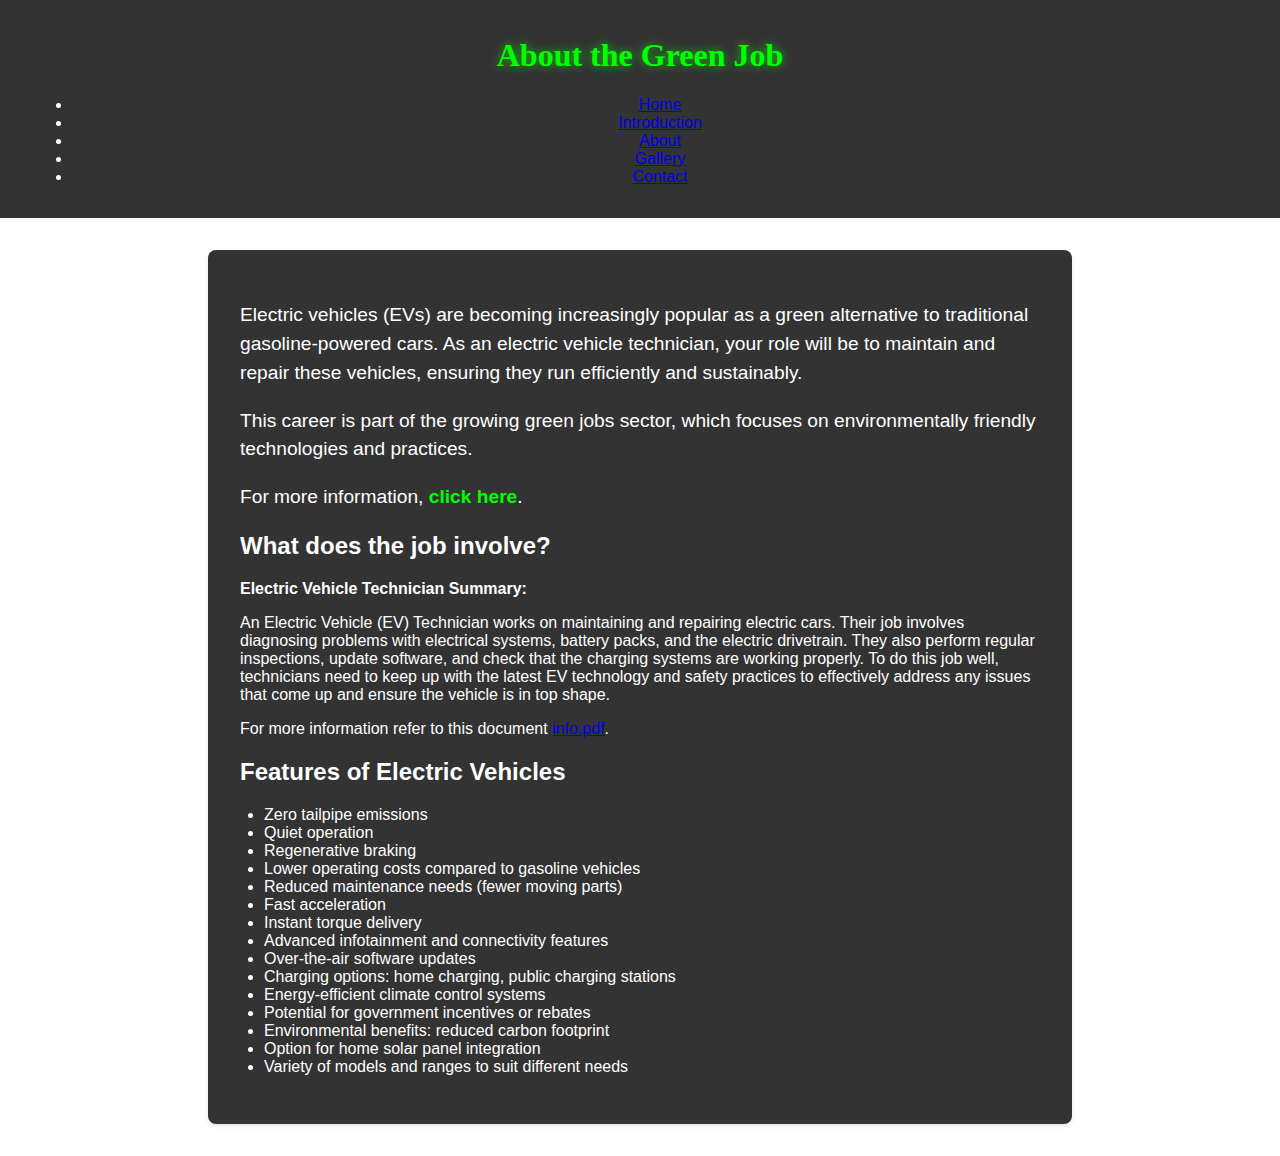
==== about page 2.html @ 12be07f4 "Add files via upload" ====
<!DOCTYPE html>
<html lang="en">
<head>
    <meta charset="UTF-8">
    <meta name="viewport" content="width=device-width, initial-scale=1.0">
    <title>About the Green Job</title>
    <link rel="stylesheet" href="Nooru animations.css">
    <style>
        /* Styles for the about page */
        body {
            font-family: 'Roboto', sans-serif;
            color: #FFFFFF; /* White Color */
            background: url('data/back.jpg') no-repeat center center fixed;
            background-size: cover;
            margin: 0;
            padding: 0;
            overflow: hidden;
        }
        header {
            background: rgba(0, 0, 0, 0.8);
            padding: 1rem 2rem;
            text-align: center;
            animation: slideIn 1s ease-in-out;
        }
        header h1 {
            font-family: 'Roboto Slab', serif;
            color: #00FF00; /* Bright Green */
            text-shadow: 0 0 10px rgba(0, 255, 0, 0.7);
        }
        main {
            padding: 2rem;
            background: rgba(0, 0, 0, 0.8);
            border-radius: 8px;
            box-shadow: 0 2px 4px rgba(0, 0, 0, 0.1);
            max-width: 800px;
            margin: 2rem auto;
            animation: fadeIn 2s ease-in-out;
            overflow-y: auto;
            max-height: calc(100vh - 4rem); /* Adjust this value to fit your header and padding */
        }
        @keyframes fadeIn {
            from { opacity: 0; }
            to { opacity: 1; }
        }
        @keyframes slideIn {
            from { transform: translateY(-100%); opacity: 0; }
            to { transform: translateY(0); opacity: 1; }
        }
        .job-description {
            font-size: 1.2rem;
            line-height: 1.5;
        }
        .job-description a {
            color: #00FF00; /* Bright Green */
            text-decoration: none;
            font-weight: bold;
            transition: color 0.3s ease;
        }
        .job-description a:hover {
            color: #006400; /* Dark Green */
            text-decoration: underline;
        }
        .features-list {
            margin-top: 1rem;
            padding-left: 1.5rem;
            list-style-type: disc;
        }
        html {
            scroll-behavior: smooth;
        }
    </style>
</head>
<body>
    <header>
        <h1>About the Green Job</h1>
        <nav>
            <ul>
                <li><a href="index.html">Home</a></li>
                <li><a href="intro page 1.html">Introduction</a></li>
                <li><a href="about page 2.html">About</a></li>
                <li><a href="gallery page 3.html">Gallery</a></li>
                <li><a href="contact-us.html">Contact</a></li>
            </ul>
        </nav>
    </header>
    <main>
        <section class="job-description">
            <p>Electric vehicles (EVs) are becoming increasingly popular as a green alternative to traditional gasoline-powered cars. As an electric vehicle technician, your role will be to maintain and repair these vehicles, ensuring they run efficiently and sustainably.</p>
            <p>This career is part of the growing green jobs sector, which focuses on environmentally friendly technologies and practices.</p>
            <p>For more information, <a href="info.pdf">click here</a>.</p>
        </section>

        <section>
            <h2>What does the job involve?</h2>
            <p><strong>Electric Vehicle Technician Summary:</strong></p>
            <p>An Electric Vehicle (EV) Technician works on maintaining and repairing electric cars. Their job involves diagnosing problems with electrical systems, battery packs, and the electric drivetrain. They also perform regular inspections, update software, and check that the charging systems are working properly. To do this job well, technicians need to keep up with the latest EV technology and safety practices to effectively address any issues that come up and ensure the vehicle is in top shape.</p>
            <p>For more information refer to this document <a href="info.pdf">info.pdf</a>.</p>
        </section>

        <section>
            <h2>Features of Electric Vehicles</h2>
            <ul class="features-list">
                <li>Zero tailpipe emissions</li>
                <li>Quiet operation</li>
                <li>Regenerative braking</li>
                <li>Lower operating costs compared to gasoline vehicles</li>
                <li>Reduced maintenance needs (fewer moving parts)</li>
                <li>Fast acceleration</li>
                <li>Instant torque delivery</li>
                <li>Advanced infotainment and connectivity features</li>
                <li>Over-the-air software updates</li>
                <li>Charging options: home charging, public charging stations</li>
                <li>Energy-efficient climate control systems</li>
                <li>Potential for government incentives or rebates</li>
                <li>Environmental benefits: reduced carbon footprint</li>
                <li>Option for home solar panel integration</li>
                <li>Variety of models and ranges to suit different needs</li>
            </ul>
        </section>
    </main>
</body>
</html>
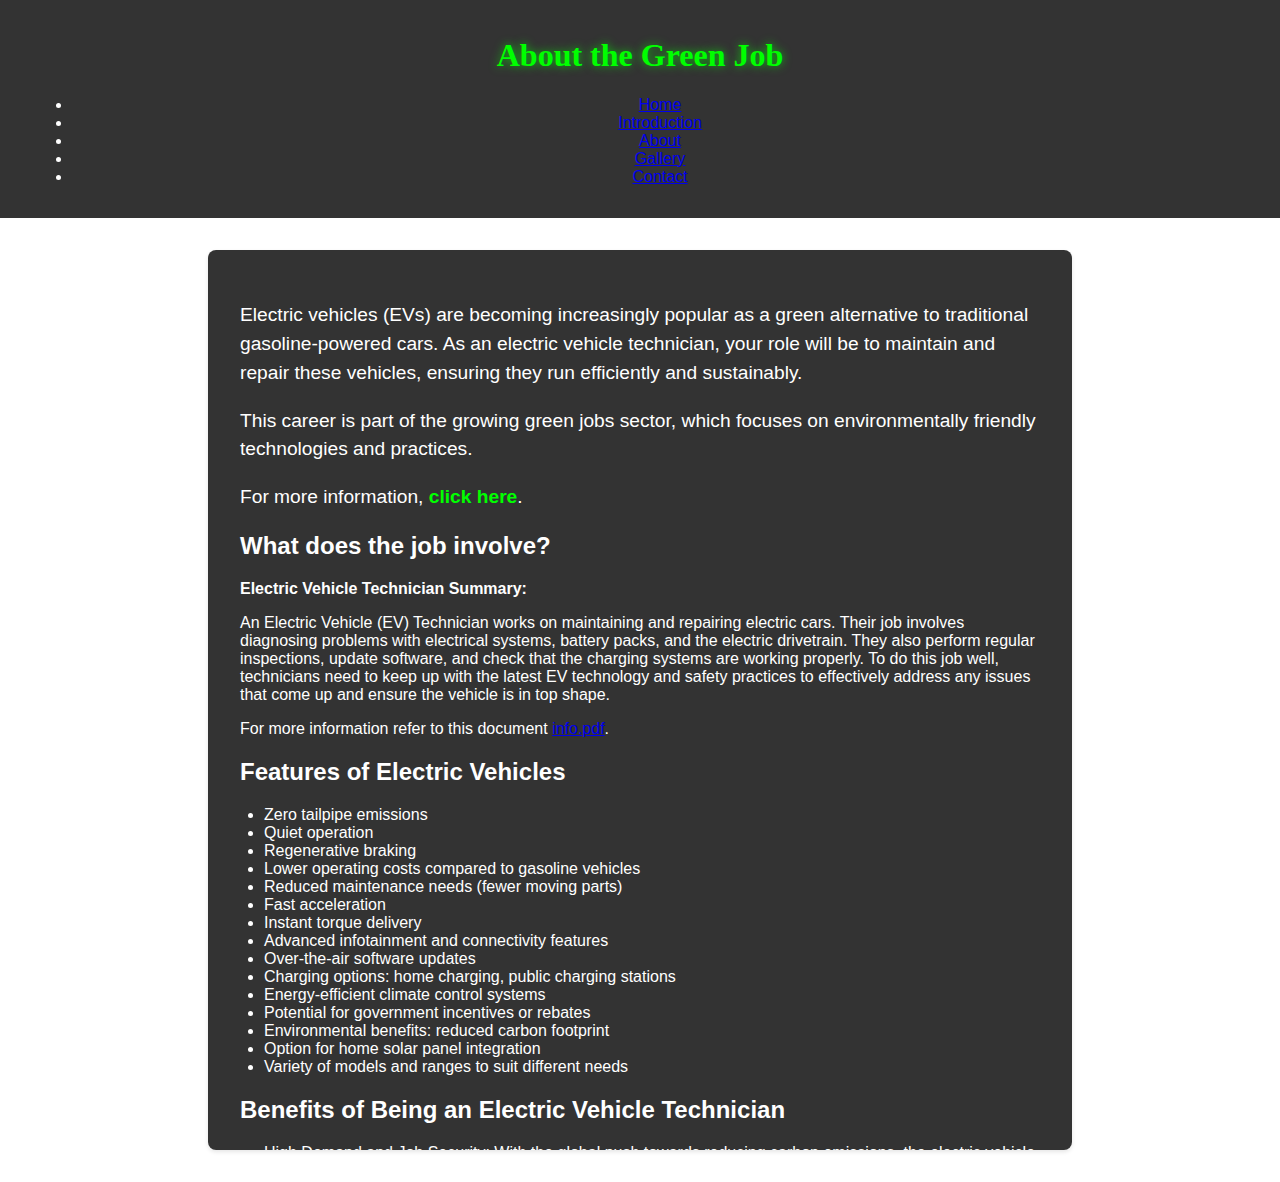
==== commit 26c77327: "about page 2.html" ====
--- a/about page 2.html
+++ b/about page 2.html
@@ -117,6 +117,42 @@
                 <li>Variety of models and ranges to suit different needs</li>
             </ul>
         </section>
+
+        <section>
+            <h2>Benefits of Being an Electric Vehicle Technician</h2>
+            <ul class="features-list">
+                <li>High Demand and Job Security: With the global push towards reducing carbon emissions, the electric vehicle market is growing rapidly. As a result, the need for skilled EV technicians is at an all-time high, offering strong job security and numerous employment opportunities.</li>
+                <li>Competitive Salaries: Due to the specialized skills required, EV technicians often enjoy competitive salaries. As the demand for their expertise continues to grow, there is also potential for salary growth and career advancement.</li>
+                <li>Contribution to Sustainability: Working as an EV technician allows individuals to contribute directly to environmental conservation. By maintaining and improving electric vehicles, technicians help reduce the reliance on fossil fuels and lower greenhouse gas emissions.</li>
+                <li>Technological Engagement: Electric vehicles incorporate cutting-edge technology, including advanced batteries, electric drivetrains, and sophisticated software systems. EV technicians get to work with these innovative technologies, staying at the forefront of automotive advancements.</li>
+                <li>Diverse Career Opportunities: The skills of an EV technician are versatile and applicable in various settings, from automotive repair shops to manufacturing plants and research facilities. This diversity offers multiple career pathways and opportunities for specialization.</li>
+            </ul>
+        </section>
+
+        <section>
+            <h2>Pros and Cons</h2>
+            <p><strong>Pros:</strong></p>
+            <ul class="features-list">
+                <li>Growing Industry: The electric vehicle market is expanding, providing numerous job opportunities.</li>
+                <li>Sustainability: Contributing to a greener future and reducing environmental impact.</li>
+                <li>Technological Advancement: Engaging with state-of-the-art technologies and continual learning.</li>
+                <li>Competitive Salary: Potential for high earnings and job security.</li>
+                <li>Skill Versatility: Transferable skills applicable in various sectors of the automotive industry.</li>
+            </ul>
+            <p><strong>Cons:</strong></p>
+            <ul class="features-list">
+                <li>Specialized Training Required: Becoming an EV technician requires specific training and certification, which can be time-consuming and costly.</li>
+                <li>Constant Learning Curve: Rapid technological advancements necessitate continuous education and adaptation.</li>
+                <li>High Initial Investment: Tools and equipment specific to electric vehicles can be expensive.</li>
+                <li>Safety Risks: Working with high-voltage systems poses safety hazards if proper precautions are not taken.</li>
+                <li>Limited Availability in Some Regions: Job opportunities may be concentrated in regions with higher adoption of electric vehicles, potentially limiting prospects in other areas.</li>
+            </ul>
+        </section>
+
+        <section>
+            <h2>Conclusion</h2>
+            <p>The role of an Electric Vehicle Technician is crucial in the ongoing shift towards sustainable transportation. The benefits of this green job include high demand, competitive salaries, and the opportunity to work with advanced technology while contributing to environmental conservation. However, the position requires specialized training and presents some challenges, such as safety risks and the need for continuous education. Overall, becoming an EV technician offers a rewarding career path with significant potential for growth and impact in the automotive industry.</p>
+        </section>
     </main>
 </body>
 </html>
